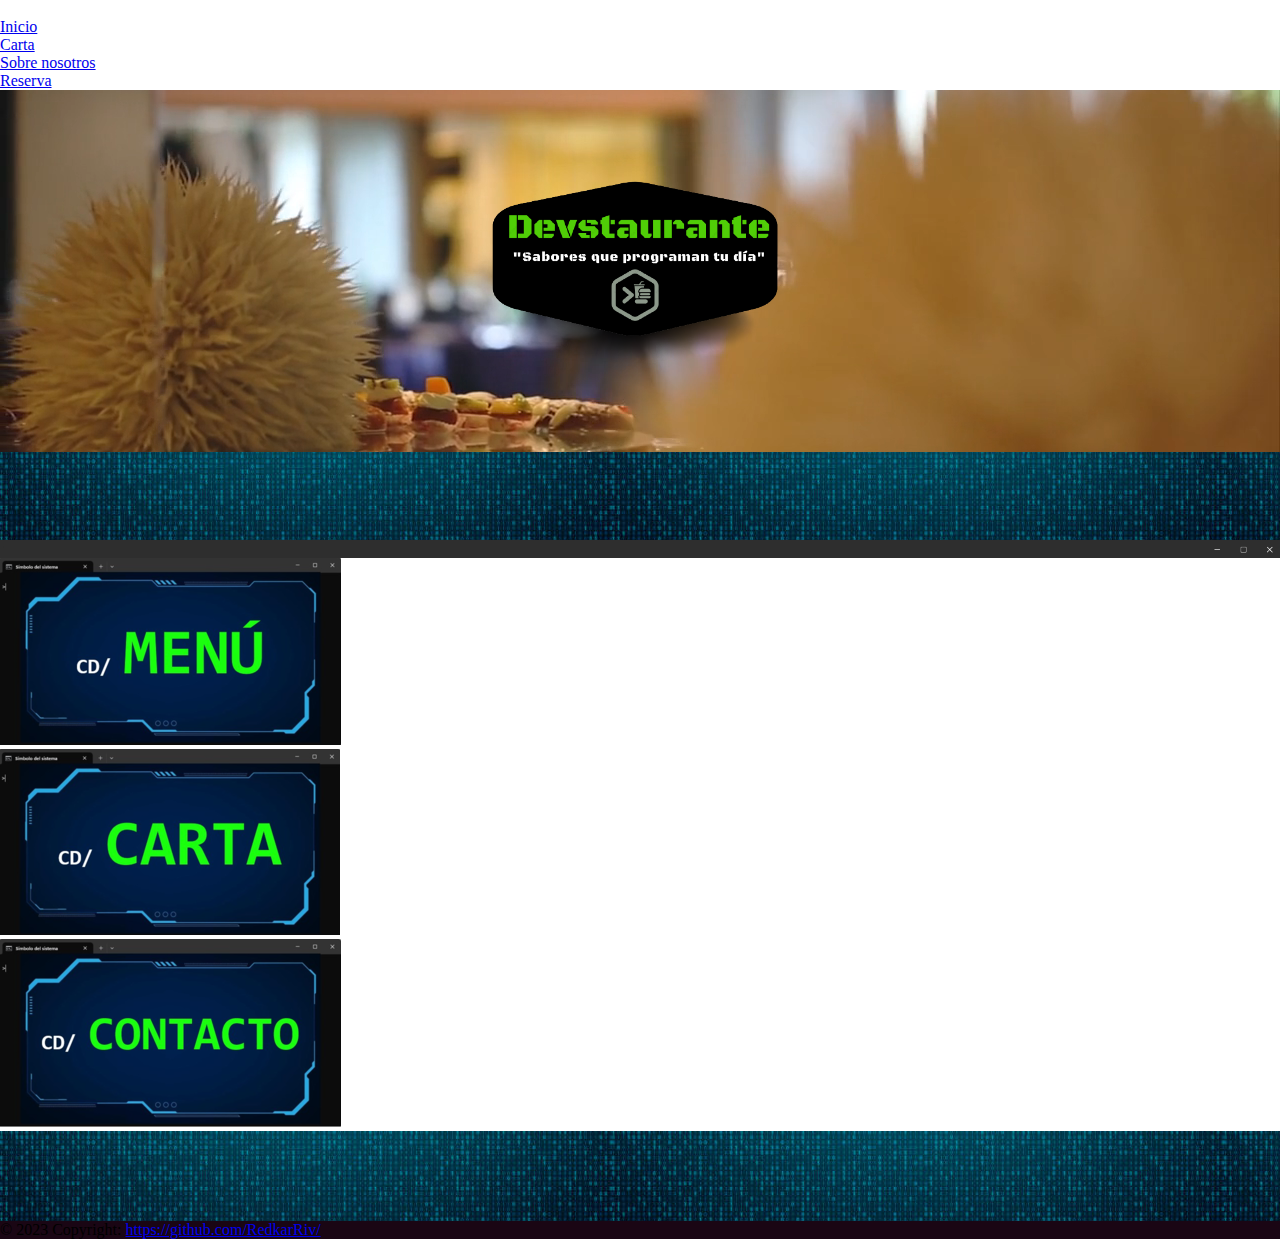
==== index.html @ 48b4a170 "Incluido popper.js de Bootstrap" ====
<!DOCTYPE html>
<html lang="en">

<head>
    <meta charset="UTF-8">
    <meta http-equiv="X-UA-Compatible" content="IE=edge">
    <meta name="viewport" content="width=device-width, initial-scale=1.0">
    <link rel="stylesheet" href="./css/styles.css">
    <link href="https://cdn.jsdelivr.net/npm/bootstrap@5.3.0-alpha3/dist/css/bootstrap.min.css" rel="stylesheet"
        integrity="sha384-KK94CHFLLe+nY2dmCWGMq91rCGa5gtU4mk92HdvYe+M/SXH301p5ILy+dN9+nJOZ" crossorigin="anonymous">
    <title>Devstaurante - Inicio</title>
</head>

<body>
    <div class="container-fluid backgroundrest_project p-0 m-0">

        <!-- BARRA DE NAVEGACION -->

        <nav class="navbar navbar-expand-xl navbar-dark bg-dark">
            <button class="navbar-toggler" type="button" data-toggle="collapse" data-target="#navbarText"
                aria-controls="navbarText" aria-expanded="TRUE" aria-label="Toggle navigation">
                <span class="navbar-toggler-icon"></span>
            </button>
            <div class="collapse navbar-collapse  justify-content-center mr-auto" id="navbarText">
                <ul class="navbar-nav mr-auto p-1">
                    <li class="nav-item active">
                        <a class="nav-link" href="./index.html">Inicio</a>
                    </li>
                    <li class="nav-item">
                        <a class="nav-link" href="./pages/carta.html">Carta </a>
                    </li>
                    <li class="nav-item">
                        <a class="nav-link" href="./pages/about.html">Sobre nosotros </a>
                    </li>
                    <li class="nav-item">
                        <a class="nav-link" href="./pages/reserva.html">Reserva </a>
                    </li>
                </ul>
            </div>
        </nav>

        <!-- CABECERA -->

        <div class="row videocontent d-flex justify-content-center align-items-center m-0">
            <div class="col video-box justify-content-center align-items-center p-0 m-0 ">
                <img src="./img/logodevs2.png" alt="Imagen"
                    class="col-12 col-md-4 col-lg-3 col-xl-3 logodevs justify-content-center align-items-center p-0 m-0 ">
                <video autoplay loop muted class="videohead">
                    <source src="./img/videohead.mp4" type="video/mp4">
                </video>
            </div>
        </div>


        <!-- SECTIONS -->

        <div class="backhead2"></div>

        <div class="sectionhead p-0"></div>
        <div class="sections p-0 m-0 b-0 row d-flex justify-content-center container-fluid bg-dark">




            <!-- ------------- MENU ------------- -->
            <div class="col-12 col-md-5 col-xl-3 m-5 d-flex justify-content-center">
                <div>
                    <div class="card mainImgBorder">
                        <a href="./pages/about.html">
                            <img src="./img/MENUtec2.png" class="card-img-top img-fluid imagen1" alt="..." /></a>
                    </div>
                </div>
            </div>
            <!-- ------------- CARTA  ------------- -->
            <div class="col-12 col-md-5 col-xl-3 m-5 d-flex justify-content-center">
                <div>
                    <div class="card mainImgBorder">
                        <a href="./pages/carta.html">
                            <img src="./img/CARTAtec2.png" class="card-img-top img-fluid imagen1" alt="..." /></a>
                    </div>
                </div>
            </div>
            <!-- ------------- CONTACTO ------------- -->
            <div class="col-12 col-md-5 col-xl-3 m-5 d-flex justify-content-center">
                <div>
                    <div class="card mainImgBorder">
                        <a href="./pages/reserva.html">
                            <img src="./img/CONTACTOtec2.png" class="card-img-top img-fluid imagen1" alt="..." /></a>
                    </div>
                </div>
            </div>
        </div>
        <!-- SEPARADOR2 -->



        <!-- GALERIA
            <div class="backfoot container-fluid row justify-content-center align-items-center p-3 m-0">
                <div class="row p-0 m-0">
                    <div class="col-12 col-lg-12 bg-dark fs-4 lh-lg text-light d-flex justify-content-center">
                    </div>
                </div>

                <div class="row d-flex justify-content-around  p-3 m-0">
                    <div class="col-12 col-lg-4 p-1">
                        <img src="./img/gall2.jpeg" alt="restaurante" class="img-fluid">
                    </div>
                    <div class="col-12 col-lg-4 p-1">
                        <img src="./img/gall1.jpeg" alt="restaurante" class="img-fluid">
                    </div>
                    <div class="col-12 col-lg-4 p-1">
                        <img src="./img/gall3.jpeg" alt="restaurante" class="img-fluid">
                    </div>
                </div>
                <div class="row d-flex justify-content-around p-0 mt-4">
                    <div class="col-12 col-lg-4 p-1">
                        <img src="./img/gall4.jpeg" alt="restaurante" class="img-fluid">
                    </div>
                    <div class="col-12 col-lg-4 p-1">
                        <img src="./img/gall6.jpg" alt="restaurante" class="img-fluid">
                    </div>
                    <div class="col-12 col-lg-4 p-1">
                        <img src="./img/gall7.jpg" alt="restaurante" class="img-fluid h-100">
                    </div>
                </div>
            </div> -->

        <div class="backhead2"></div>




        <!-- FOOTER -->

        <footer class="text-center text-white p-0 m-0 fixed-bottom" style="background-color: #21081a;">
            <!-- Grid container -->
            <div class="container p-0 m-0 "></div>
            <!-- Grid container -->

            <!-- Copyright -->
            <div class="text-center p-0 m-0 " style="background-color: rgba(0, 0, 0, 0.2);">
                © 2023 Copyright:
                <a class="text-white" href="https://github.com/RedkarRiv/">https://github.com/RedkarRiv/</a>
            </div>
            <!-- Copyright -->
        </footer>

    </div>
    <script src="https://cdn.jsdelivr.net/npm/@popperjs/core@2.11.7/dist/umd/popper.min.js"
        integrity="sha384-zYPOMqeu1DAVkHiLqWBUTcbYfZ8osu1Nd6Z89ify25QV9guujx43ITvfi12/QExE"
        crossorigin="anonymous"></script>
    <script src="https://cdn.jsdelivr.net/npm/bootstrap@5.3.0-alpha3/dist/js/bootstrap.min.js"
        integrity="sha384-Y4oOpwW3duJdCWv5ly8SCFYWqFDsfob/3GkgExXKV4idmbt98QcxXYs9UoXAB7BZ"
        crossorigin="anonymous"></script>
</body>

</html>
---- css/styles.css ----
.backgroundrest_project {
    width: 100vw;

}

* {
    margin: 0;
    padding: 0;
    border: 0;
    justify-content: center;
    align-items: center;
    box-sizing: border-box;

}

body {
    width: 100vw;
    padding: 0;
    border: 0;
    margin: 0;
    overflow-x: hidden;
    display: flex;
    justify-content: center;
    align-items: center;
    box-sizing: border-box;
}


.backhead {
    background-image: url(../img/fondocode72.jpg);
    background-color: black;
    background-repeat: repeat-x;
    background-size: cover;
    padding: 0;
    height: auto;
    width: 100vw;
    display: flex;
    align-items: flex-start;
    padding-top: 5vh;
    padding-bottom: 10vh;
}

.sectionhead {
    background-image: url(../img/cmdhead.png);
    background-color: black;
    background-size: cover;
    background-repeat: no-repeat;
    background-position: right;
    height: 2vh;
    width: 100vw;
    overflow-x: hidden;
}




.videohead {
    height: 40.25vh;
    object-fit: cover;
    width: 100vw;
    position: relative;

}


.videohead video {
    height: 40vh;
    object-fit: cover;
    width: 100vw;
    position: relative;
}


.videocontent {
    width: 100vw;

}

.video-box {
    height: 40vh;
    width: 100vw;


}

.logodevs {
    position: absolute;
    z-index: 1;
    top: 30%;
    left: 50%;
    transform: translate(-50%, -50%);
    width: 35%;
}

.galleryimg img {
    color: white;
    transform: scale(1);
    object-fit: cover;

}

.galleryimg {
    transform: scale(1);
    object-fit: cover;
    padding: 0;


}

.gallerygrid {
    width: 100vw;
    margin-bottom: 2em;

}


.backmiddle {
    background-image: url(../img/fondocode72.jpg);
    background-color: black;
    background-repeat: repeat-x;
    padding: 0;
    height: 10vh;
    width: 100vw;

}

.backfoot {

    background-color: black;

}


.formsection {
    width: 55vw;
}

.formsize {
    width: 45vw;

}

.flexStarters {
    background-color: white;
    color: black
}

.backhead2 {
    background-image: url(../img/fondocode72.jpg);
    background-color: black;
    background-repeat: repeat-x;
    padding: 0;
    width: 100vw;
    height: 10VH;
}

.gallerytitle {
    background: black;
    color: white;
    width: 100%;

}
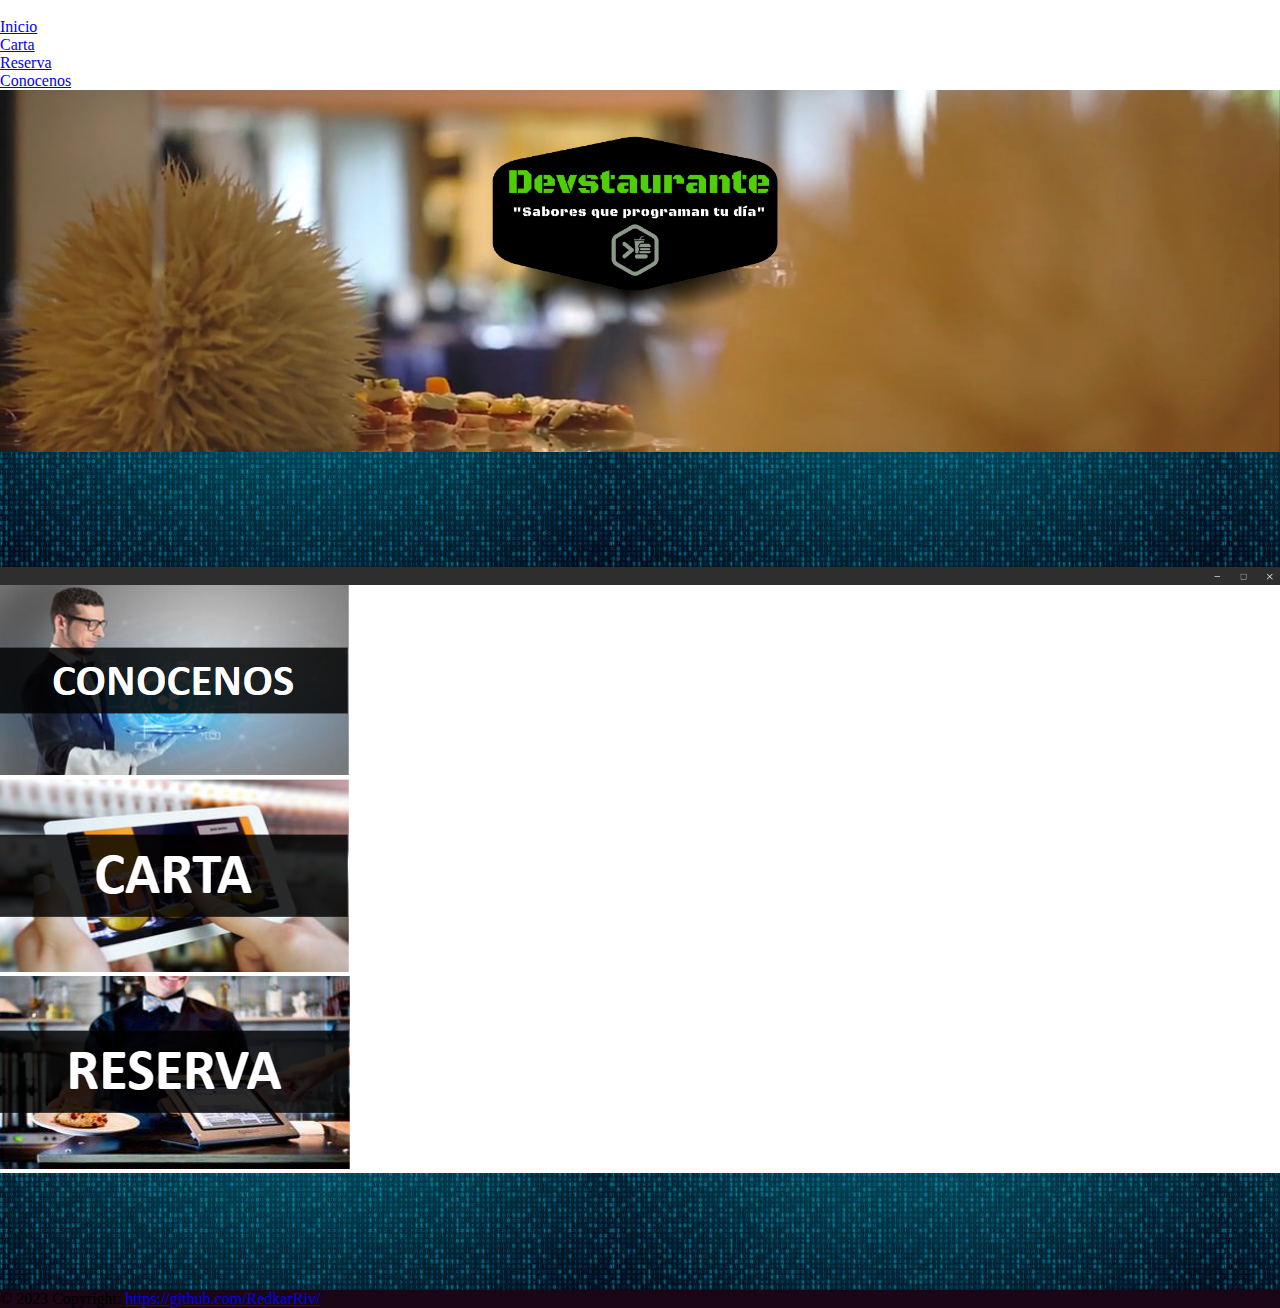
==== commit ac16fa45: "Nabvar burger operativa e hipervinculada. Logo hipervinculado" ====
--- a/index.html
+++ b/index.html
@@ -15,36 +15,39 @@
     <div class="container-fluid backgroundrest_project p-0 m-0">
 
         <!-- BARRA DE NAVEGACION -->
-
-        <nav class="navbar navbar-expand-xl navbar-dark bg-dark">
-            <button class="navbar-toggler" type="button" data-toggle="collapse" data-target="#navbarText"
-                aria-controls="navbarText" aria-expanded="TRUE" aria-label="Toggle navigation">
-                <span class="navbar-toggler-icon"></span>
-            </button>
-            <div class="collapse navbar-collapse  justify-content-center mr-auto" id="navbarText">
-                <ul class="navbar-nav mr-auto p-1">
-                    <li class="nav-item active">
-                        <a class="nav-link" href="./index.html">Inicio</a>
-                    </li>
-                    <li class="nav-item">
-                        <a class="nav-link" href="./pages/carta.html">Carta </a>
-                    </li>
-                    <li class="nav-item">
-                        <a class="nav-link" href="./pages/about.html">Sobre nosotros </a>
-                    </li>
-                    <li class="nav-item">
-                        <a class="nav-link" href="./pages/reserva.html">Reserva </a>
-                    </li>
-                </ul>
+        <nav class="navbar navbar-expand-lg navbar-dark bg-dark fixed-top">
+            <div class="container-fluid">
+                <button class="navbar-toggler" type="button" data-bs-toggle="collapse"
+                    data-bs-target="#navbarNavDropdown" aria-controls="navbarNavDropdown" aria-expanded="false"
+                    aria-label="Toggle navigation">
+                    <span class="navbar-toggler-icon"></span>
+                </button>
+                <div class="collapse navbar-collapse" id="navbarNavDropdown">
+                    <ul class="navbar-nav">
+                        <li class="nav-item">
+                            <a class="nav-link active" aria-current="page" href="./index.html">Inicio</a>
+                        </li>
+                        <li class="nav-item">
+                            <a class="nav-link" href="./pages/carta.html">Carta</a>
+                        </li>
+                        <li class="nav-item">
+                            <a class="nav-link" href="./pages/reserva.html">Reserva</a>
+                        </li>
+                        <li class="nav-item">
+                            <a class="nav-link" href="./pages/about.html">Conocenos</a>
+                        </li>
+                    </ul>
+                </div>
             </div>
         </nav>
+
 
         <!-- CABECERA -->
 
         <div class="row videocontent d-flex justify-content-center align-items-center m-0">
             <div class="col video-box justify-content-center align-items-center p-0 m-0 ">
-                <img src="./img/logodevs2.png" alt="Imagen"
-                    class="col-12 col-md-4 col-lg-3 col-xl-3 logodevs justify-content-center align-items-center p-0 m-0 ">
+                <a href="./index.html"> <img src="./img/logodevs2.png" alt="Imagen"
+                        class="col-12 col-md-4 col-lg-3 col-xl-3 logodevs justify-content-center align-items-center p-0 m-0 "></a>
                 <video autoplay loop muted class="videohead">
                     <source src="./img/videohead.mp4" type="video/mp4">
                 </video>
--- a/css/styles.css
+++ b/css/styles.css
@@ -9,7 +9,7 @@
     border: 0;
     justify-content: center;
     align-items: center;
-    box-sizing: border-box;
+
 
 }
 
@@ -32,7 +32,7 @@
     background-repeat: repeat-x;
     background-size: cover;
     padding: 0;
-    height: auto;
+    height: 60vh;
     width: 100vw;
     display: flex;
     align-items: flex-start;
@@ -86,7 +86,7 @@
 .logodevs {
     position: absolute;
     z-index: 1;
-    top: 30%;
+    top: 25%;
     left: 50%;
     transform: translate(-50%, -50%);
     width: 35%;
@@ -151,7 +151,7 @@
     background-repeat: repeat-x;
     padding: 0;
     width: 100vw;
-    height: 10VH;
+    height: 13VH;
 }
 
 .gallerytitle {
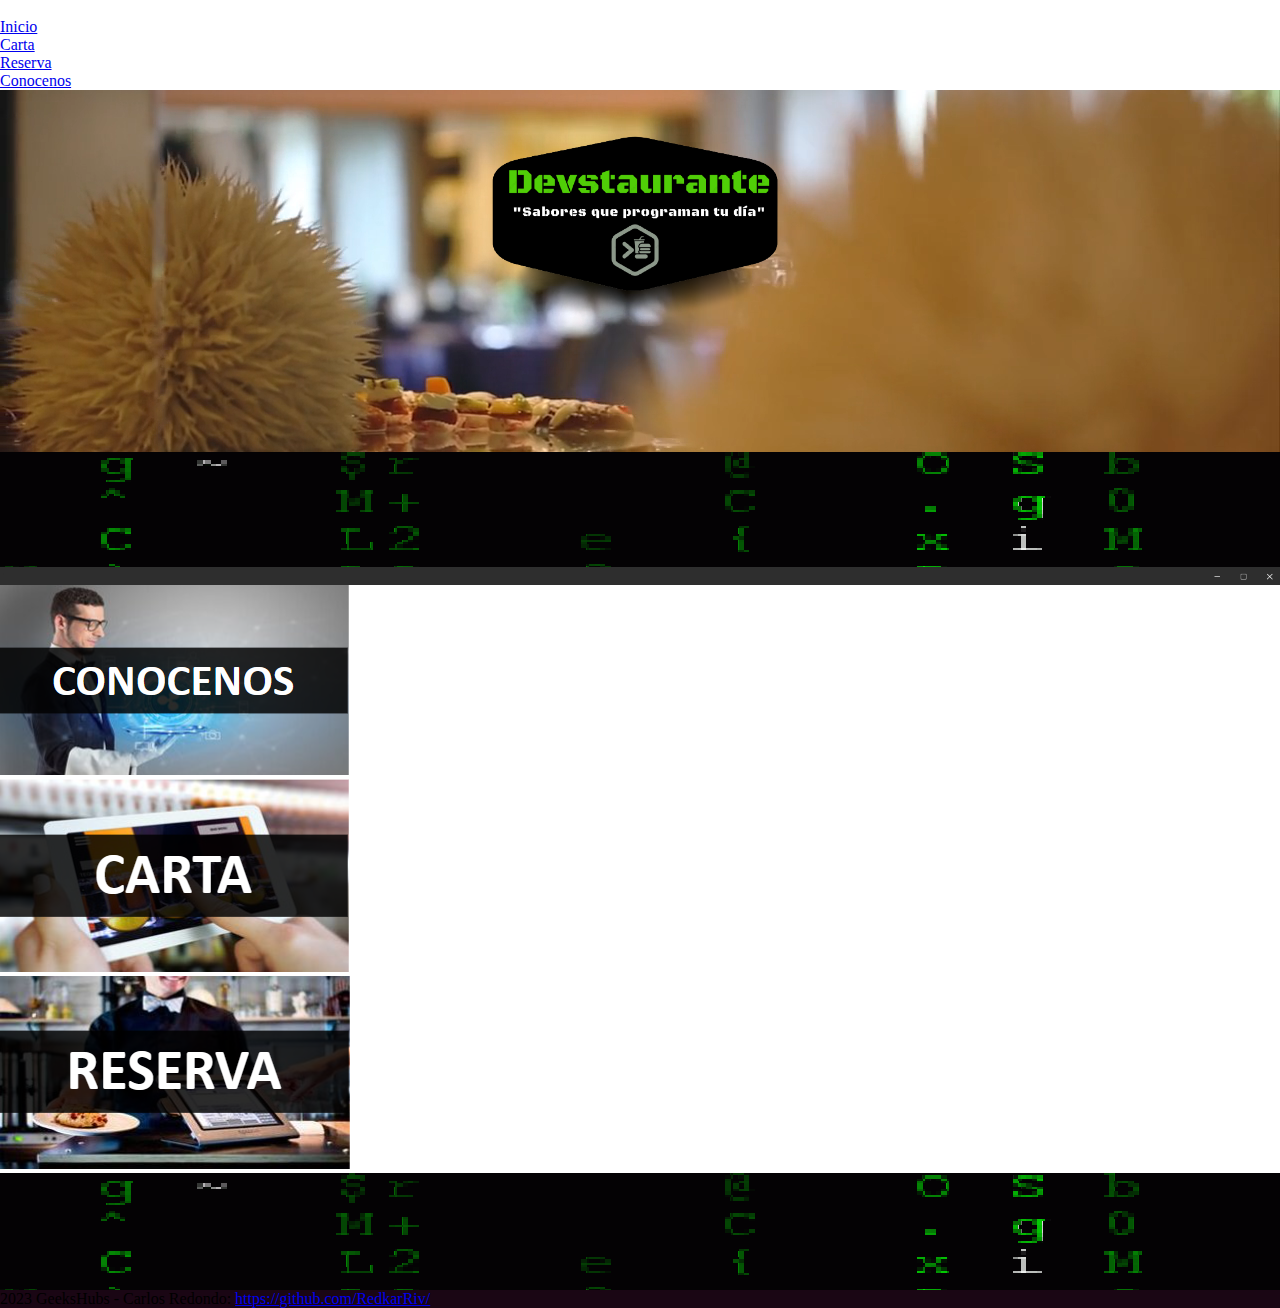
==== commit c1aa99e5: "Cambio de imagen de fondo por gif matrix" ====
--- a/index.html
+++ b/index.html
@@ -68,7 +68,7 @@
             <!-- ------------- MENU ------------- -->
             <div class="col-12 col-md-5 col-xl-3 m-5 d-flex justify-content-center">
                 <div>
-                    <div class="card mainImgBorder">
+                    <div class="card">
                         <a href="./pages/about.html">
                             <img src="./img/MENUtec2.png" class="card-img-top img-fluid imagen1" alt="..." /></a>
                     </div>
@@ -77,7 +77,7 @@
             <!-- ------------- CARTA  ------------- -->
             <div class="col-12 col-md-5 col-xl-3 m-5 d-flex justify-content-center">
                 <div>
-                    <div class="card mainImgBorder">
+                    <div class="card">
                         <a href="./pages/carta.html">
                             <img src="./img/CARTAtec2.png" class="card-img-top img-fluid imagen1" alt="..." /></a>
                     </div>
@@ -86,7 +86,7 @@
             <!-- ------------- CONTACTO ------------- -->
             <div class="col-12 col-md-5 col-xl-3 m-5 d-flex justify-content-center">
                 <div>
-                    <div class="card mainImgBorder">
+                    <div class="card">
                         <a href="./pages/reserva.html">
                             <img src="./img/CONTACTOtec2.png" class="card-img-top img-fluid imagen1" alt="..." /></a>
                     </div>
@@ -135,14 +135,14 @@
 
         <!-- FOOTER -->
 
-        <footer class="text-center text-white p-0 m-0 fixed-bottom" style="background-color: #21081a;">
+        <footer class="text-center text-white p-0 m-0" style="background-color: #21081a;">
             <!-- Grid container -->
             <div class="container p-0 m-0 "></div>
             <!-- Grid container -->
 
             <!-- Copyright -->
             <div class="text-center p-0 m-0 " style="background-color: rgba(0, 0, 0, 0.2);">
-                © 2023 Copyright:
+                2023 GeeksHubs - Carlos Redondo:
                 <a class="text-white" href="https://github.com/RedkarRiv/">https://github.com/RedkarRiv/</a>
             </div>
             <!-- Copyright -->
--- a/css/styles.css
+++ b/css/styles.css
@@ -27,12 +27,11 @@
 
 
 .backhead {
-    background-image: url(../img/fondocode72.jpg);
+    background-image: url(../img/fondocode74.jpg);
     background-color: black;
-    background-repeat: repeat-x;
     background-size: cover;
     padding: 0;
-    height: 60vh;
+    height: 70vh;
     width: 100vw;
     display: flex;
     align-items: flex-start;
@@ -113,7 +112,7 @@
 
 }
 
-
+/* 
 .backmiddle {
     background-image: url(../img/fondocode72.jpg);
     background-color: black;
@@ -122,7 +121,7 @@
     height: 10vh;
     width: 100vw;
 
-}
+} */
 
 .backfoot {
 
@@ -133,6 +132,7 @@
 
 .formsection {
     width: 55vw;
+    margin-bottom: 5vh;
 }
 
 .formsize {
@@ -146,7 +146,7 @@
 }
 
 .backhead2 {
-    background-image: url(../img/fondocode72.jpg);
+    background-image: url(../img/fondocode74.jpg);
     background-color: black;
     background-repeat: repeat-x;
     padding: 0;
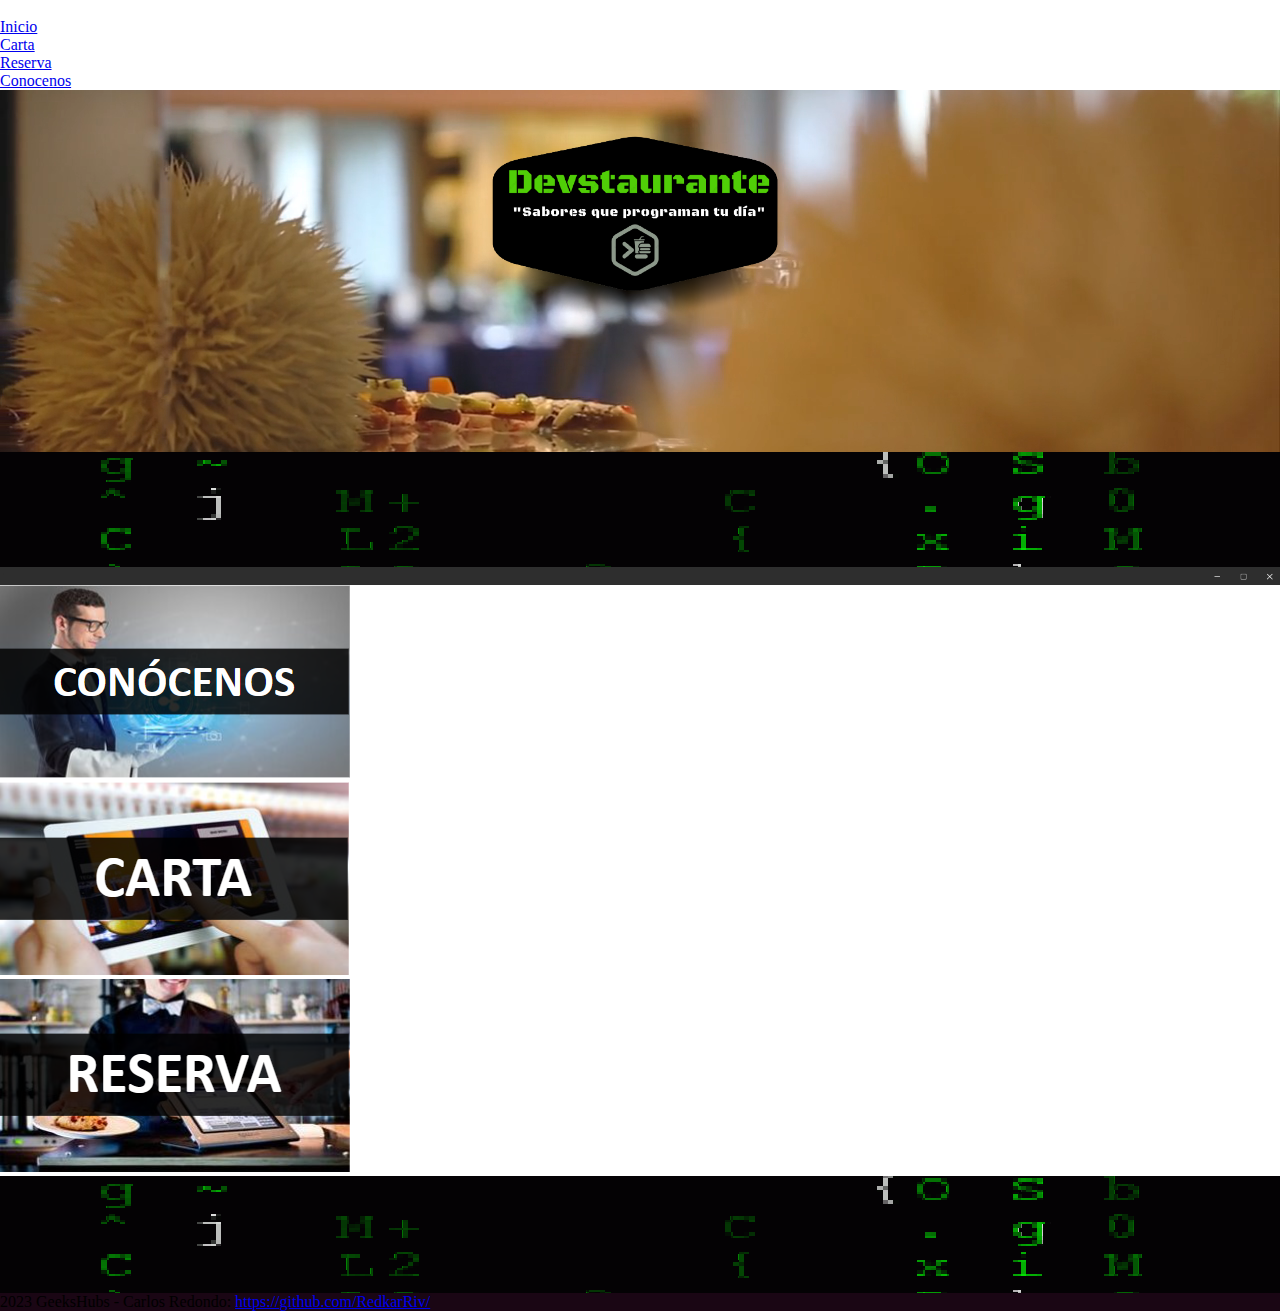
==== commit e1e0f7c8: "Incluido favicon" ====
--- a/index.html
+++ b/index.html
@@ -5,6 +5,7 @@
     <meta charset="UTF-8">
     <meta http-equiv="X-UA-Compatible" content="IE=edge">
     <meta name="viewport" content="width=device-width, initial-scale=1.0">
+    <link rel="icon" type="image/x-icon" href="./img/favicon.png">
     <link rel="stylesheet" href="./css/styles.css">
     <link href="https://cdn.jsdelivr.net/npm/bootstrap@5.3.0-alpha3/dist/css/bootstrap.min.css" rel="stylesheet"
         integrity="sha384-KK94CHFLLe+nY2dmCWGMq91rCGa5gtU4mk92HdvYe+M/SXH301p5ILy+dN9+nJOZ" crossorigin="anonymous">
--- a/css/styles.css
+++ b/css/styles.css
@@ -31,12 +31,11 @@
     background-color: black;
     background-size: cover;
     padding: 0;
-    height: 70vh;
+    height: 100vh;
     width: 100vw;
     display: flex;
     align-items: flex-start;
-    padding-top: 5vh;
-    padding-bottom: 10vh;
+
 }
 
 .sectionhead {
@@ -132,7 +131,7 @@
 
 .formsection {
     width: 55vw;
-    margin-bottom: 5vh;
+    PADDING-bottom: 30vh;
 }
 
 .formsize {
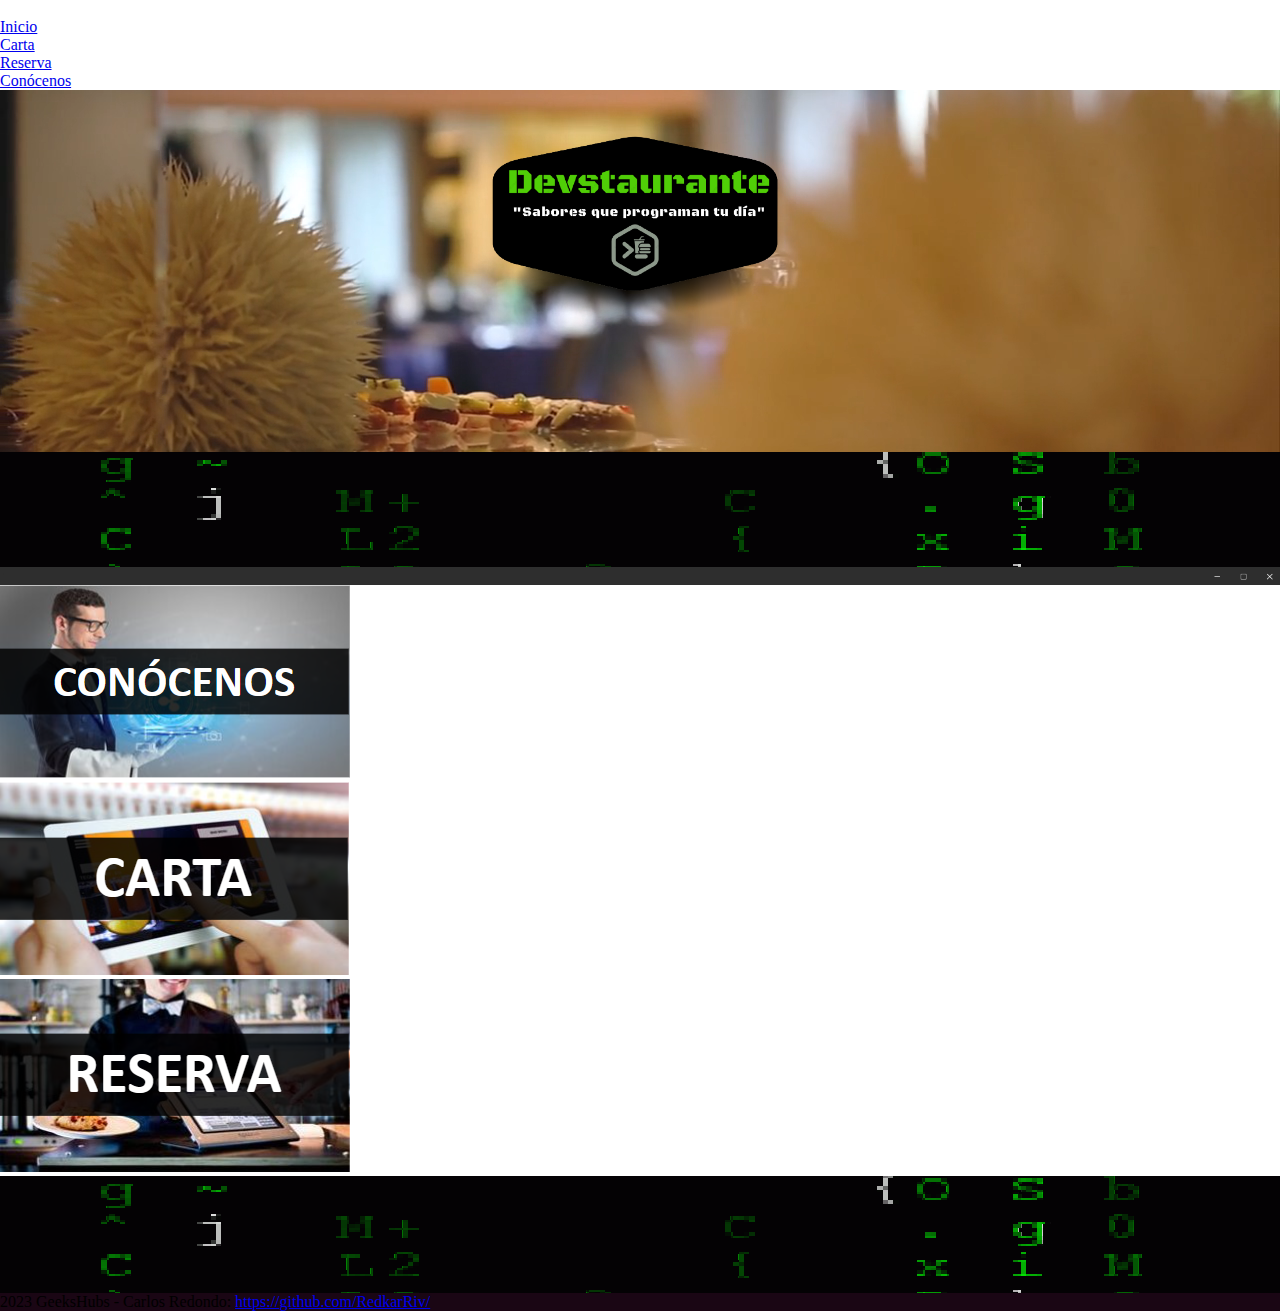
==== commit 98c9c4f0: "Correciones de README de estilo e imagen de tecnologias incluida" ====
--- a/index.html
+++ b/index.html
@@ -35,7 +35,7 @@
                             <a class="nav-link" href="./pages/reserva.html">Reserva</a>
                         </li>
                         <li class="nav-item">
-                            <a class="nav-link" href="./pages/about.html">Conocenos</a>
+                            <a class="nav-link" href="./pages/about.html">Conócenos</a>
                         </li>
                     </ul>
                 </div>
--- a/css/styles.css
+++ b/css/styles.css
@@ -158,4 +158,19 @@
     color: white;
     width: 100%;
 
+}
+
+
+.aboutus2 {
+
+    width: 100vw;
+    background-color: black;
+
+}
+
+.textaboutus {
+
+    background-color: black;
+    border: black 2em solid;
+
 }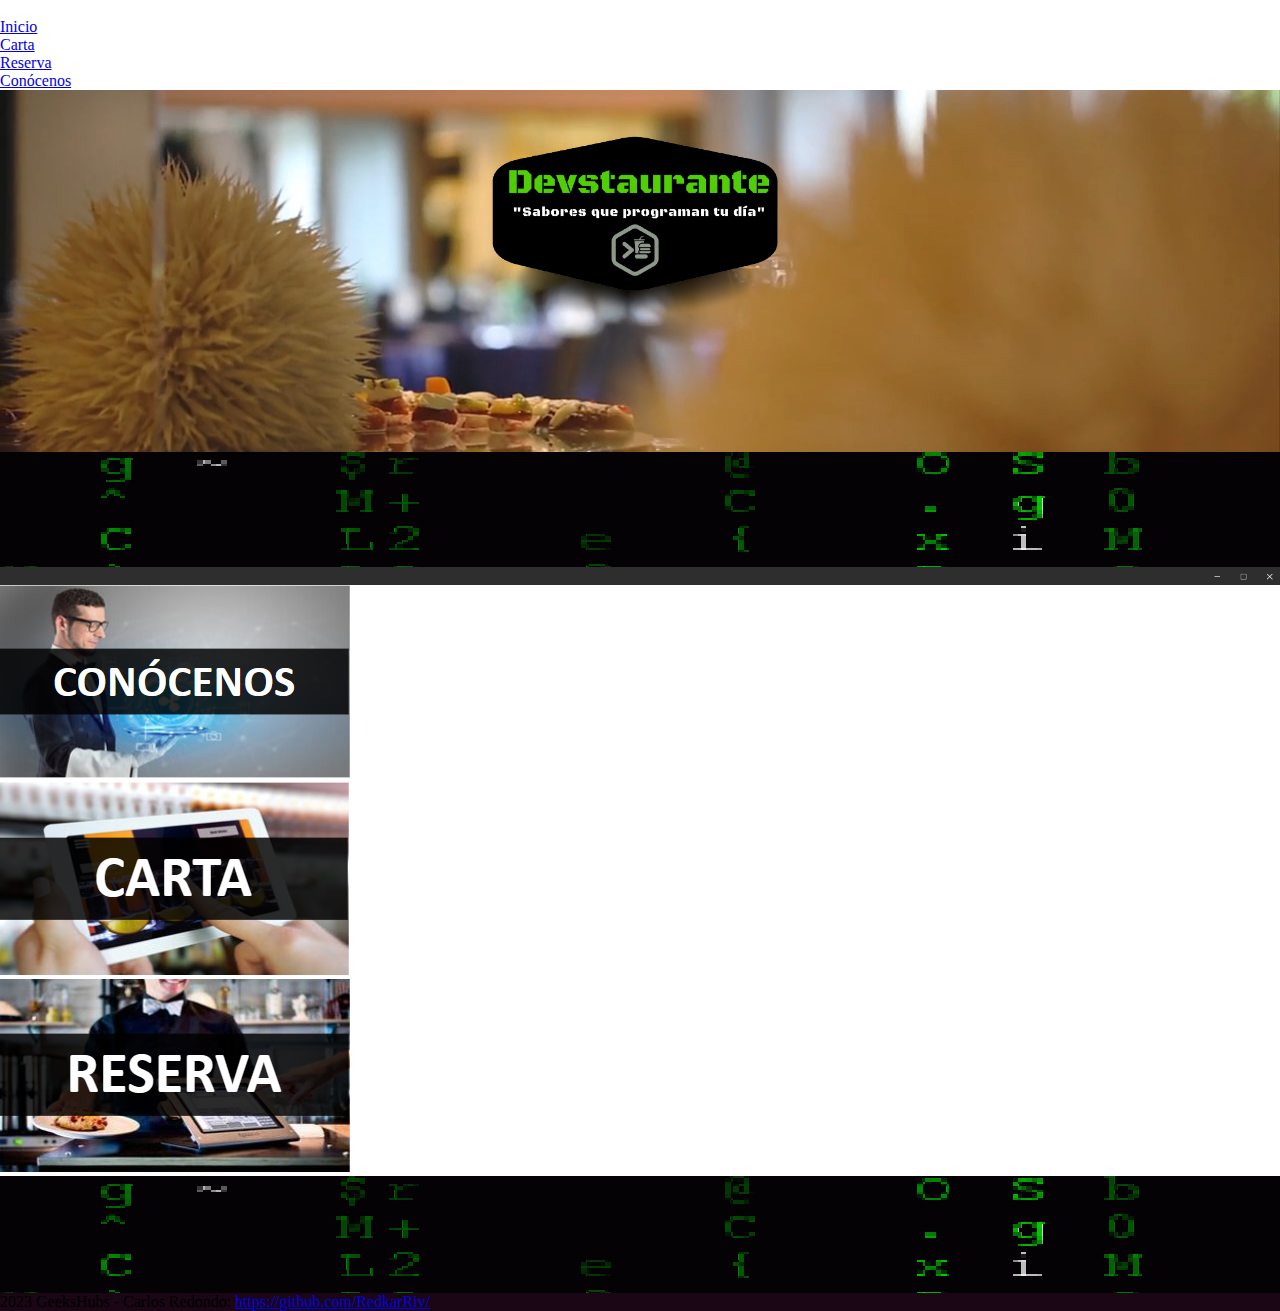
==== commit abe01d8f: "Solucionado problema de carga de GoogleMaps" ====
--- a/index.html
+++ b/index.html
@@ -5,6 +5,10 @@
     <meta charset="UTF-8">
     <meta http-equiv="X-UA-Compatible" content="IE=edge">
     <meta name="viewport" content="width=device-width, initial-scale=1.0">
+    <meta name="referrer" content="origin">
+    <meta name="referrer" content="no-referrer-when-downgrade">
+
+
     <link rel="icon" type="image/x-icon" href="./img/favicon.png">
     <link rel="stylesheet" href="./css/styles.css">
     <link href="https://cdn.jsdelivr.net/npm/bootstrap@5.3.0-alpha3/dist/css/bootstrap.min.css" rel="stylesheet"
--- a/css/styles.css
+++ b/css/styles.css
@@ -173,4 +173,11 @@
     background-color: black;
     border: black 2em solid;
 
+}
+
+.mapdevs {
+
+    width: 50%;
+
+
 }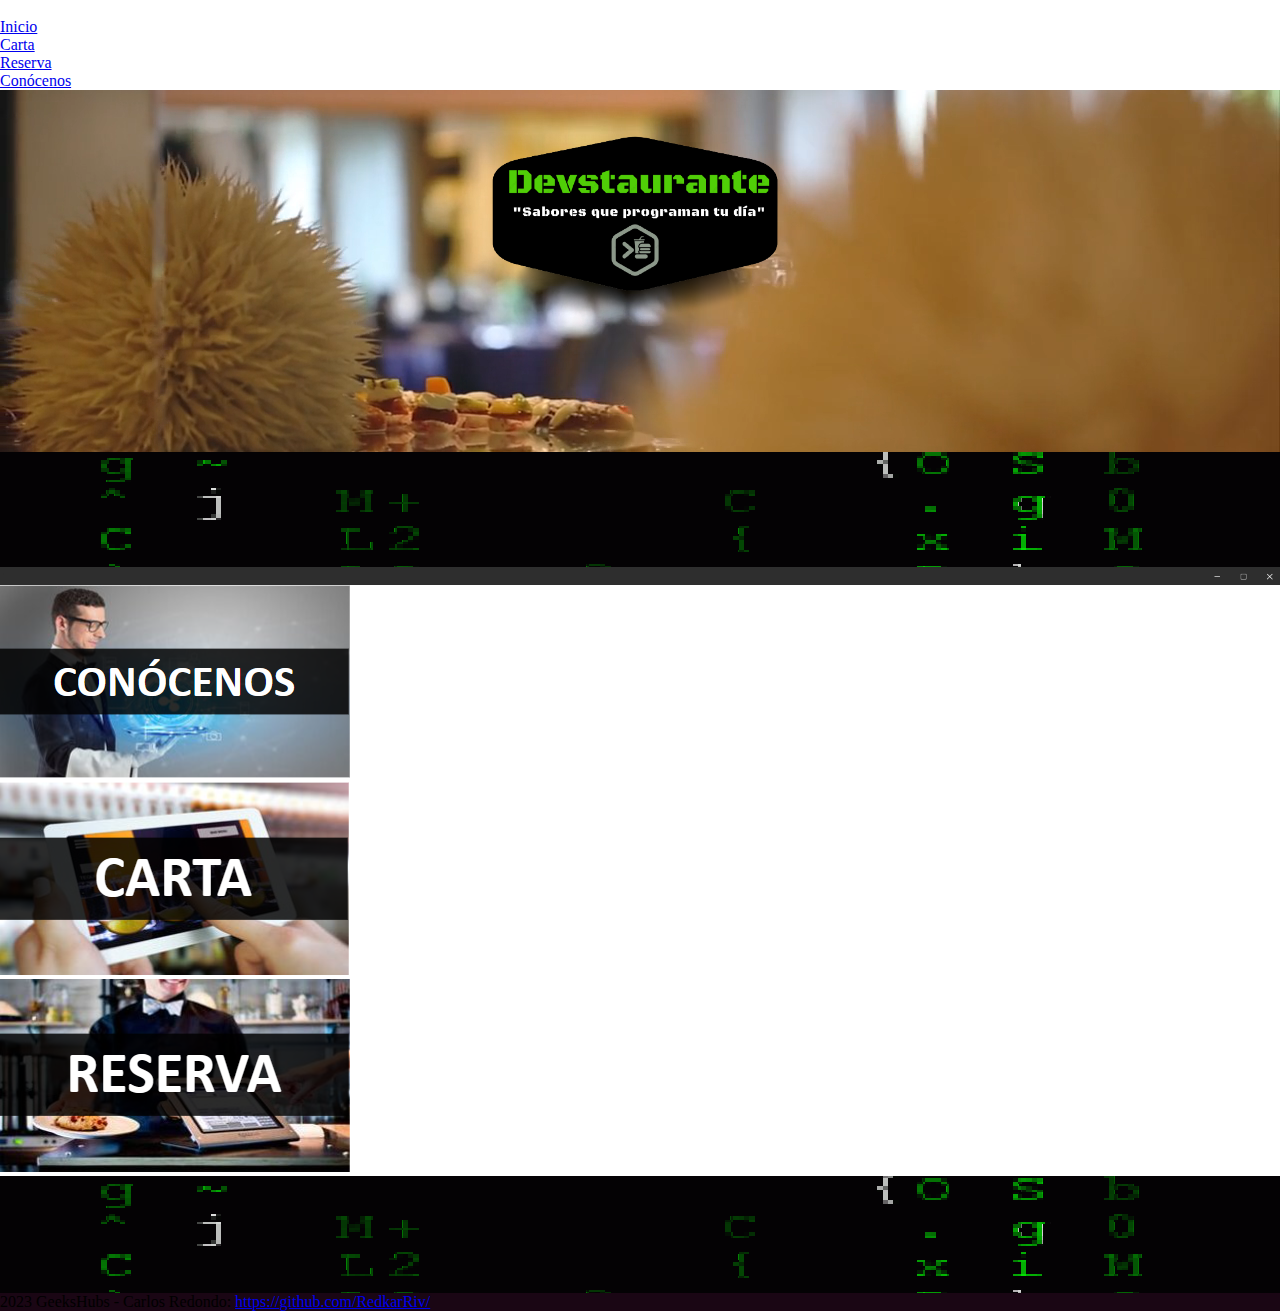
==== commit 138e0662: "Cambios segun correcciones: Lenguaje ES, Anotaciones en ingles, Limpieza de lineas vacias" ====
--- a/index.html
+++ b/index.html
@@ -1,5 +1,5 @@
 <!DOCTYPE html>
-<html lang="en">
+<html lang="es">
 
 <head>
     <meta charset="UTF-8">
@@ -7,8 +7,6 @@
     <meta name="viewport" content="width=device-width, initial-scale=1.0">
     <meta name="referrer" content="origin">
     <meta name="referrer" content="no-referrer-when-downgrade">
-
-
     <link rel="icon" type="image/x-icon" href="./img/favicon.png">
     <link rel="stylesheet" href="./css/styles.css">
     <link href="https://cdn.jsdelivr.net/npm/bootstrap@5.3.0-alpha3/dist/css/bootstrap.min.css" rel="stylesheet"
@@ -18,7 +16,6 @@
 
 <body>
     <div class="container-fluid backgroundrest_project p-0 m-0">
-
         <!-- BARRA DE NAVEGACION -->
         <nav class="navbar navbar-expand-lg navbar-dark bg-dark fixed-top">
             <div class="container-fluid">
@@ -45,10 +42,7 @@
                 </div>
             </div>
         </nav>
-
-
         <!-- CABECERA -->
-
         <div class="row videocontent d-flex justify-content-center align-items-center m-0">
             <div class="col video-box justify-content-center align-items-center p-0 m-0 ">
                 <a href="./index.html"> <img src="./img/logodevs2.png" alt="Imagen"
@@ -58,18 +52,10 @@
                 </video>
             </div>
         </div>
-
-
         <!-- SECTIONS -->
-
         <div class="backhead2"></div>
-
         <div class="sectionhead p-0"></div>
         <div class="sections p-0 m-0 b-0 row d-flex justify-content-center container-fluid bg-dark">
-
-
-
-
             <!-- ------------- MENU ------------- -->
             <div class="col-12 col-md-5 col-xl-3 m-5 d-flex justify-content-center">
                 <div>
@@ -98,61 +84,17 @@
                 </div>
             </div>
         </div>
-        <!-- SEPARADOR2 -->
-
-
-
-        <!-- GALERIA
-            <div class="backfoot container-fluid row justify-content-center align-items-center p-3 m-0">
-                <div class="row p-0 m-0">
-                    <div class="col-12 col-lg-12 bg-dark fs-4 lh-lg text-light d-flex justify-content-center">
-                    </div>
-                </div>
-
-                <div class="row d-flex justify-content-around  p-3 m-0">
-                    <div class="col-12 col-lg-4 p-1">
-                        <img src="./img/gall2.jpeg" alt="restaurante" class="img-fluid">
-                    </div>
-                    <div class="col-12 col-lg-4 p-1">
-                        <img src="./img/gall1.jpeg" alt="restaurante" class="img-fluid">
-                    </div>
-                    <div class="col-12 col-lg-4 p-1">
-                        <img src="./img/gall3.jpeg" alt="restaurante" class="img-fluid">
-                    </div>
-                </div>
-                <div class="row d-flex justify-content-around p-0 mt-4">
-                    <div class="col-12 col-lg-4 p-1">
-                        <img src="./img/gall4.jpeg" alt="restaurante" class="img-fluid">
-                    </div>
-                    <div class="col-12 col-lg-4 p-1">
-                        <img src="./img/gall6.jpg" alt="restaurante" class="img-fluid">
-                    </div>
-                    <div class="col-12 col-lg-4 p-1">
-                        <img src="./img/gall7.jpg" alt="restaurante" class="img-fluid h-100">
-                    </div>
-                </div>
-            </div> -->
-
-        <div class="backhead2"></div>
-
-
-
-
+              <div class="backhead2"></div>
         <!-- FOOTER -->
-
         <footer class="text-center text-white p-0 m-0" style="background-color: #21081a;">
             <!-- Grid container -->
             <div class="container p-0 m-0 "></div>
-            <!-- Grid container -->
-
-            <!-- Copyright -->
+            <!-- Grid Copyright -->
             <div class="text-center p-0 m-0 " style="background-color: rgba(0, 0, 0, 0.2);">
                 2023 GeeksHubs - Carlos Redondo:
                 <a class="text-white" href="https://github.com/RedkarRiv/">https://github.com/RedkarRiv/</a>
             </div>
-            <!-- Copyright -->
         </footer>
-
     </div>
     <script src="https://cdn.jsdelivr.net/npm/@popperjs/core@2.11.7/dist/umd/popper.min.js"
         integrity="sha384-zYPOMqeu1DAVkHiLqWBUTcbYfZ8osu1Nd6Z89ify25QV9guujx43ITvfi12/QExE"
--- a/css/styles.css
+++ b/css/styles.css
@@ -35,6 +35,7 @@
     width: 100vw;
     display: flex;
     align-items: flex-start;
+    padding-top: 30vh;
 
 }
 
